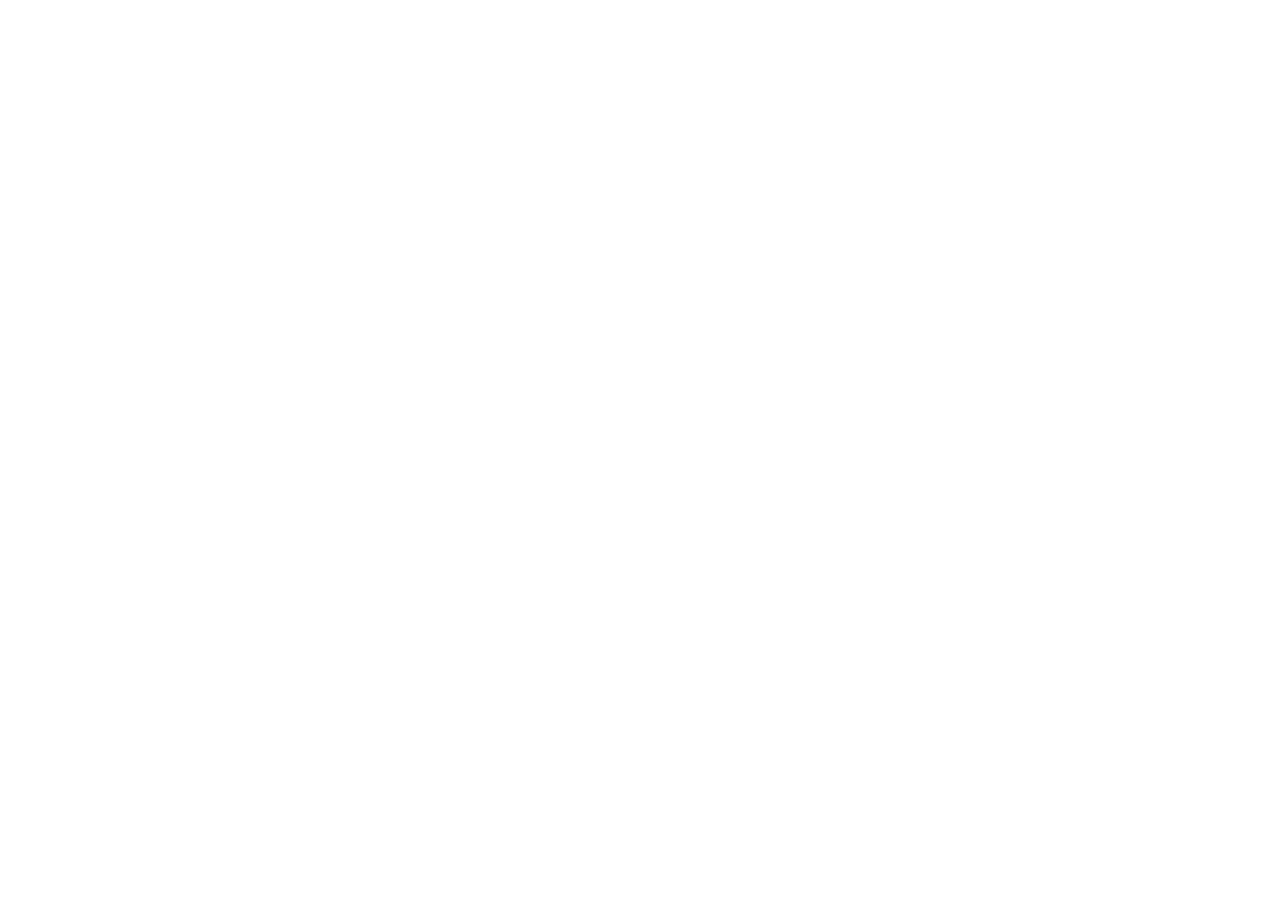
==== index.html @ f4993844 "Create basic structure, add HTML, CSS files" ====
<!DOCTYPE html>
<html lang="en">
  <head>
    <meta charset="UTF-8" />
    <meta http-equiv="X-UA-Compatible" content="IE=edge" />
    <meta name="viewport" content="width=device-width, initial-scale=1.0" />
    <title>Document</title>
  </head>
  <body></body>
</html>
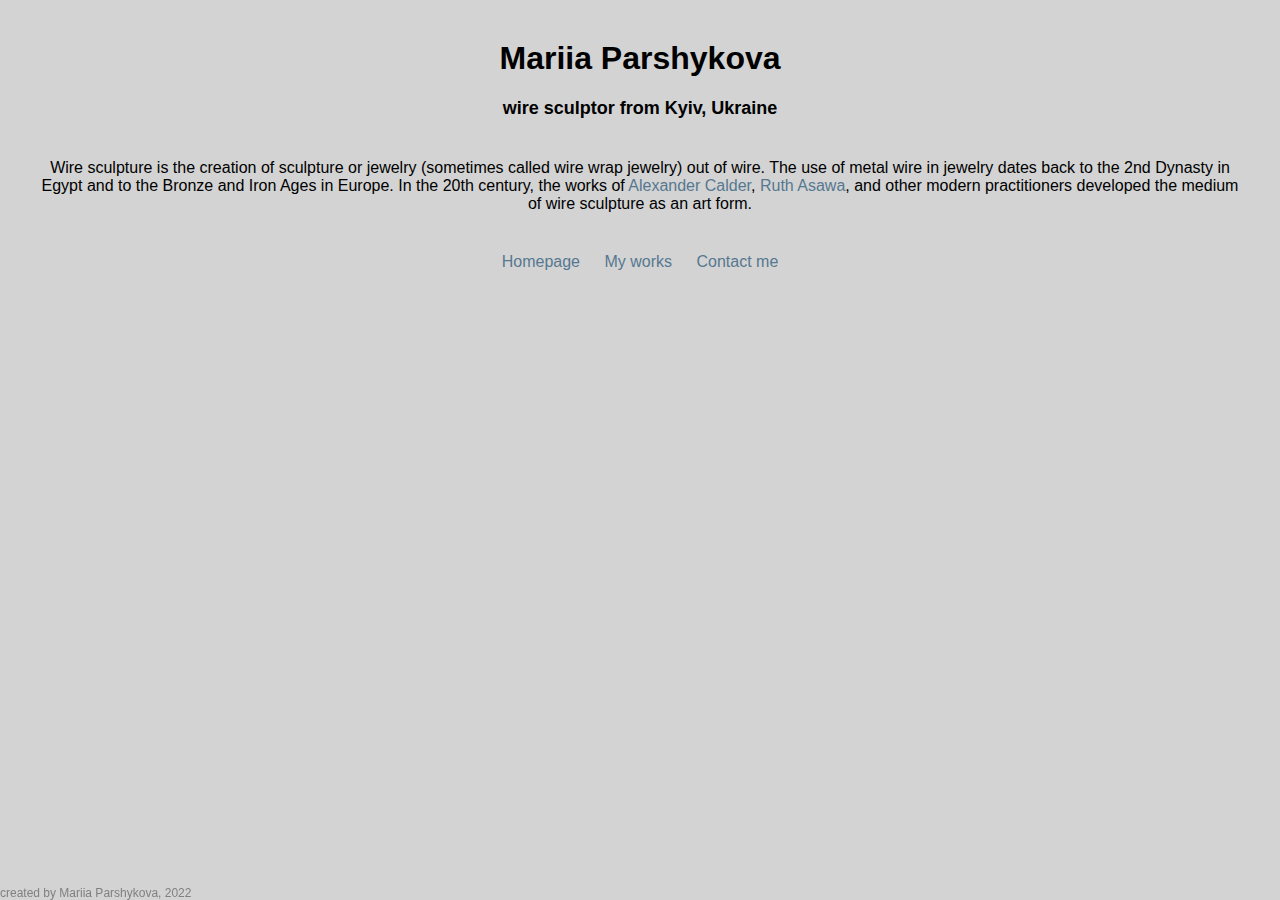
==== commit 56e6a570: "Add pages content. Add CSS styles" ====
--- a/index.html
+++ b/index.html
@@ -4,7 +4,36 @@
     <meta charset="UTF-8" />
     <meta http-equiv="X-UA-Compatible" content="IE=edge" />
     <meta name="viewport" content="width=device-width, initial-scale=1.0" />
-    <title>Document</title>
+    <meta
+      name="description"
+      content="Mariia Parshykova a wire sculptor from Kyiv, Ukraine. Portfolio website"
+    />
+    <title>Mariia Parshykova a wire sculptor</title>
+    <link rel="stylesheet" href="src/styles.css" />
   </head>
-  <body></body>
+  <body>
+    <h1>Mariia Parshykova</h1>
+    <h2>wire sculptor from Kyiv, Ukraine</h2>
+    <p>
+      Wire sculpture is the creation of sculpture or jewelry (sometimes called
+      wire wrap jewelry) out of wire. The use of metal wire in jewelry dates
+      back to the 2nd Dynasty in Egypt and to the Bronze and Iron Ages in
+      Europe. In the 20th century, the works of
+      <a href="https://en.wikipedia.org/wiki/Alexander_Calder" target="_blank"
+        >Alexander Calder</a
+      >,
+      <a href="https://en.wikipedia.org/wiki/Ruth_Asawa" target="_blank"
+        >Ruth Asawa</a
+      >, and other modern practitioners developed the medium of wire sculpture
+      as an art form.
+    </p>
+
+    <footer class="navigation">
+      <a href="/">Homepage</a>
+      <a href="/works.html">My works</a>
+      <a href="/contact.html">Contact me</a>
+
+      <div class="site-development-tag">created by Mariia Parshykova, 2022</div>
+    </footer>
+  </body>
 </html>
--- a/src/styles.css
+++ b/src/styles.css
@@ -0,0 +1,61 @@
+:root {
+  --w12-color: #567890;
+  --w12-font-family: sans-serif;
+}
+
+body {
+  text-align: center;
+  background: lightgrey;
+  font-family: var(--w12-font-family);
+  margin-top: 40px;
+  margin-left: 40px;
+  margin-right: 40px;
+}
+
+h2 {
+  font-size: 18px;
+}
+
+h3 {
+  font-size: 14px;
+  font-weight: 100;
+  margin-top: 40px;
+}
+
+p {
+  margin-top: 40px;
+}
+
+img {
+  justify-content: center;
+  max-width: 80%;
+  border-radius: 4px;
+}
+
+a {
+  color: #567890;
+  text-decoration: none;
+}
+
+a:hover {
+  color: #3e5768;
+  text-decoration: underline;
+}
+
+.navigation {
+  display: block;
+  margin: 40px auto;
+}
+
+.navigation a {
+  padding: 10px;
+}
+
+.site-development-tag {
+  position: fixed;
+  bottom: 0;
+  left: 0;
+  font-size: 12px;
+  font-weight: 100;
+  color: grey;
+}
